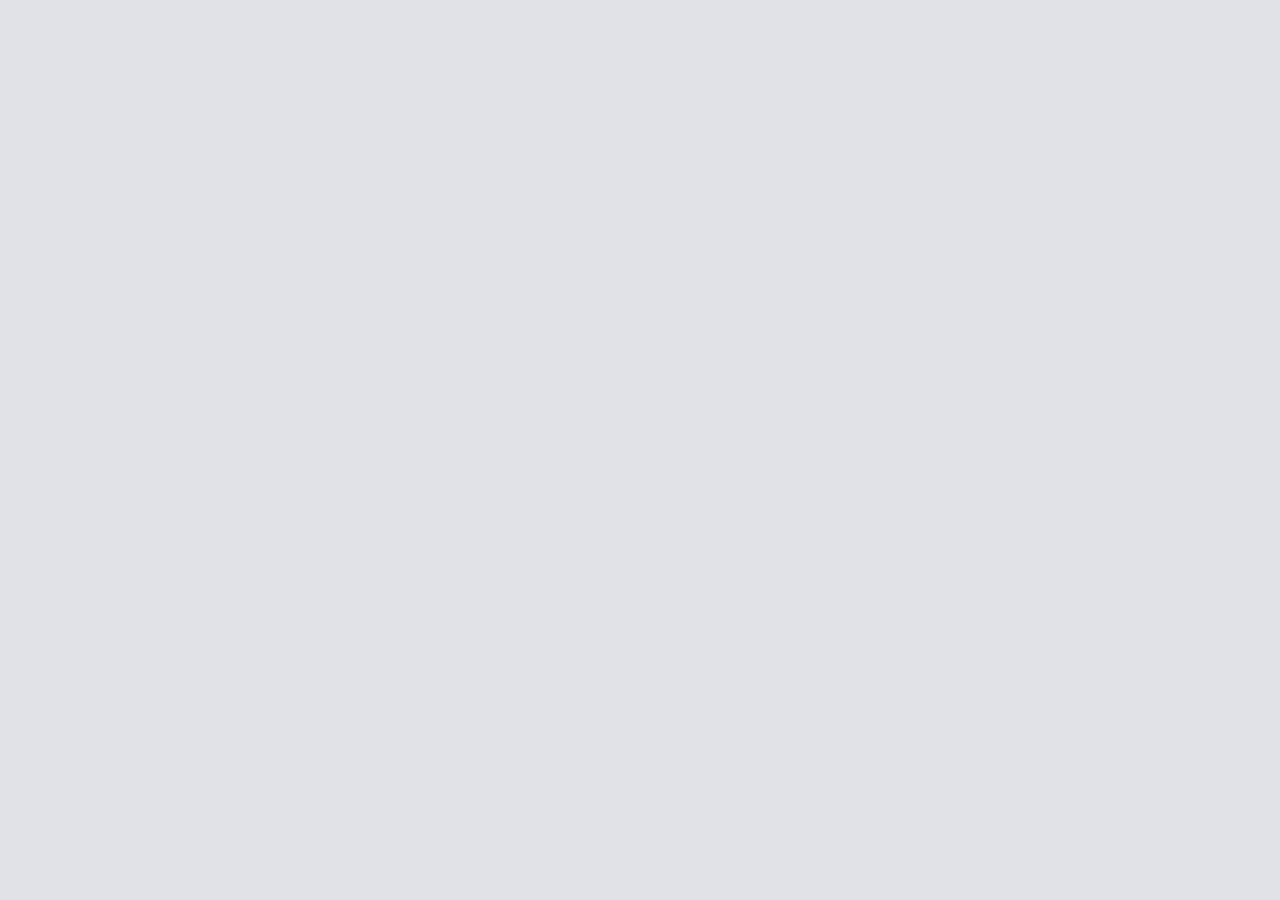
==== Module12-14/Samle-1.html @ 79ee4b2e "Create Samle-1.html" ====
<!DOCTYPE html>
<html lang="en-US">
<head>
<meta charset="utf-8">
<title>Javascript in body sample -1 </title>

<!-- here is  define website font and background color-->
<style type="text/css">
 body{
        background-color:#dfe1e6;
        font-family: verdana;

    }
</style>

</head>

<!-- here is a html body-->
<body>

<script type="text/javascript">
alert("Hello javascript")
</script>

</body>

</html>
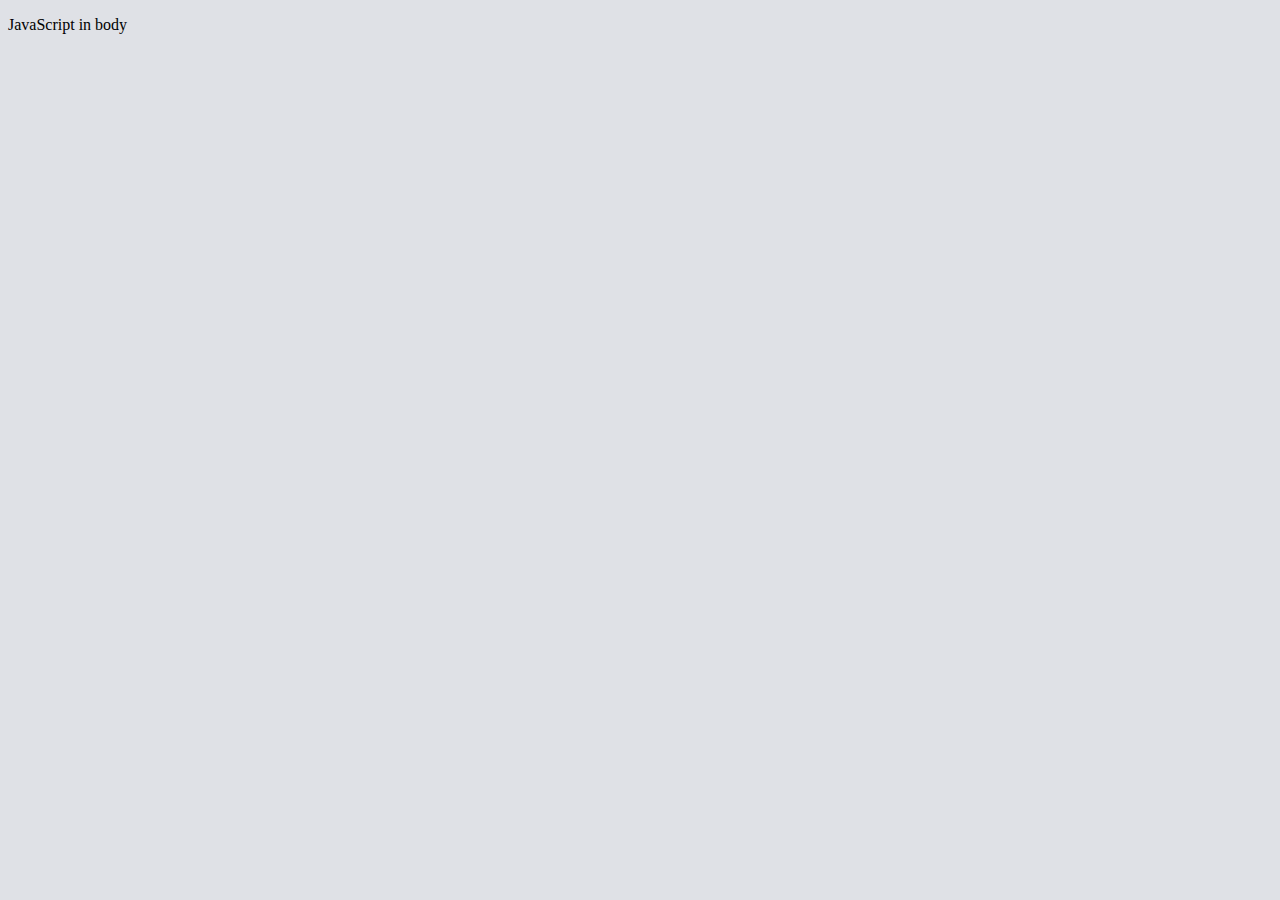
==== commit 510ecdf2: "Update Samle-1.html" ====
--- a/Module12-14/Samle-1.html
+++ b/Module12-14/Samle-1.html
@@ -17,7 +17,7 @@
 
 <!-- here is a html body-->
 <body>
-
+<p>JavaScript in body</p>
 <script type="text/javascript">
 alert("Hello javascript")
 </script>
